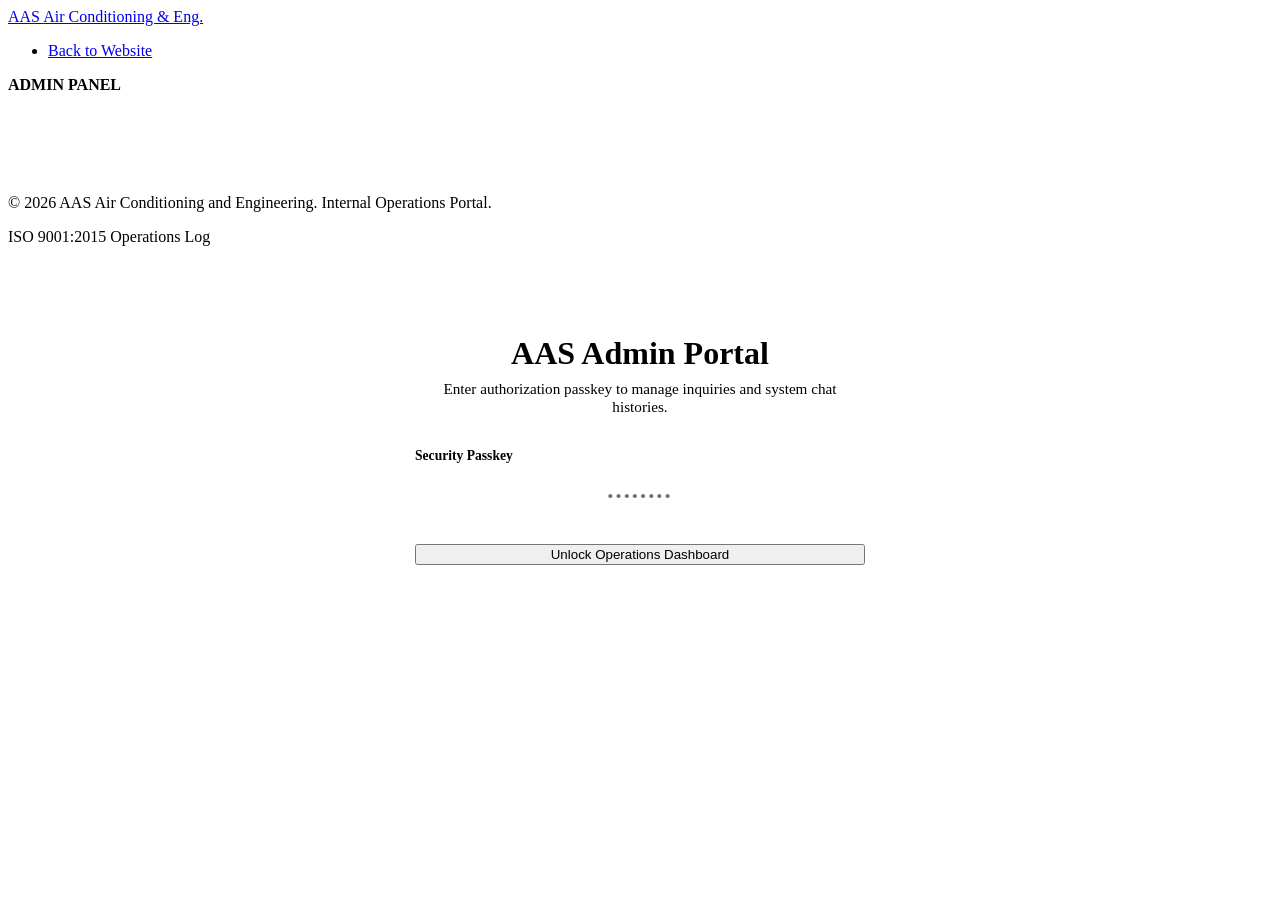
==== static/admin.html @ 694923d8 "Initial commit of full-stack B2B HVAC manufacturing website" ====
<!DOCTYPE html>
<html lang="en">
<head>
    <meta charset="UTF-8">
    <meta name="viewport" content="width=device-width, initial-scale=1.0">
    <title>AAS Engineering | B2B Operations Admin Dashboard</title>
    <link rel="icon" type="image/png" href="data:image/svg+xml,<svg xmlns=%22http://www.w3.org/2000/svg%22 viewBox=%220 0 100 100%22><text y=%22.9em%22 font-size=%2290%22>📊</text></svg>">
    <link rel="stylesheet" href="/style.css">
    <style>
        /* Admin specific layout styling */
        .admin-wrapper {
            padding: 120px 0 50px 0;
            min-height: 90vh;
            display: none; /* Hidden by default until authenticated */
        }
        
        .admin-nav-tabs {
            display: flex;
            gap: 1.5rem;
            border-bottom: 2px solid var(--border-color);
            margin-bottom: 3rem;
            padding-bottom: 0.5rem;
        }
        
        .tab-btn {
            background: none;
            border: none;
            font-family: var(--font-heading);
            font-size: 1.1rem;
            font-weight: 600;
            color: var(--text-muted);
            cursor: pointer;
            padding: 0.5rem 1rem;
            transition: var(--transition-smooth);
            position: relative;
        }
        
        .tab-btn.active {
            color: var(--secondary);
        }
        
        .tab-btn.active::after {
            content: '';
            position: absolute;
            bottom: -10px;
            left: 0;
            width: 100%;
            height: 3px;
            background-color: var(--secondary);
            border-radius: 20px;
        }
        
        .tab-content-panel {
            display: none;
            animation: fadeIn 0.4s ease;
        }
        
        .tab-content-panel.active {
            display: block;
        }
        
        .admin-table-container {
            width: 100%;
            overflow-x: auto;
            border-radius: var(--border-radius);
            border: 1px solid var(--border-color);
            box-shadow: var(--shadow-md);
            background: var(--bg-card);
        }
        
        table {
            width: 100%;
            border-collapse: collapse;
            text-align: left;
            font-size: 0.9rem;
        }
        
        th {
            background-color: var(--secondary);
            color: var(--text-white);
            padding: 1.15rem 1.5rem;
            font-family: var(--font-heading);
            font-weight: 600;
            letter-spacing: 0.5px;
        }
        
        td {
            padding: 1.15rem 1.5rem;
            border-bottom: 1px solid var(--border-color);
            color: var(--text-main);
        }
        
        tr:hover td {
            background-color: rgba(30, 64, 175, 0.04);
        }
        
        .empty-row-msg {
            padding: 3rem;
            text-align: center;
            color: var(--text-muted);
        }
        
        .status-badge {
            display: inline-block;
            padding: 0.25rem 0.75rem;
            border-radius: 20px;
            font-size: 0.75rem;
            font-weight: 600;
            background-color: var(--accent-glow);
            color: var(--accent);
        }

        /* Lock Screen Overlay styles */
        .lock-overlay {
            position: fixed;
            top: 0;
            left: 0;
            width: 100%;
            height: 100%;
            background: var(--bg-main);
            z-index: 9999;
            display: flex;
            align-items: center;
            justify-content: center;
        }

        .lock-card {
            background: var(--bg-card);
            border: 1px solid var(--border-color-hover);
            padding: 3.5rem;
            border-radius: var(--border-radius);
            box-shadow: var(--shadow-lg), var(--shadow-glow);
            max-width: 450px;
            width: 90%;
            text-align: center;
            backdrop-filter: blur(16px);
            -webkit-backdrop-filter: blur(16px);
        }

        .lock-logo {
            font-family: var(--font-heading);
            font-size: 2rem;
            font-weight: 800;
            color: var(--text-headings);
            margin-bottom: 0.5rem;
        }

        .lock-desc {
            font-size: 0.95rem;
            color: var(--text-muted);
            margin-bottom: 2rem;
        }

        .lock-field {
            display: flex;
            flex-direction: column;
            gap: 0.5rem;
            text-align: left;
            margin-bottom: 1.5rem;
        }

        .lock-field label {
            font-family: var(--font-heading);
            font-size: 0.85rem;
            font-weight: 600;
            color: var(--text-headings);
        }

        .lock-field input {
            background: var(--bg-main);
            border: 1px solid var(--border-color);
            padding: 0.85rem 1.25rem;
            border-radius: 8px;
            color: var(--text-main);
            font-family: var(--font-body);
            font-size: 1.1rem;
            text-align: center;
            letter-spacing: 2px;
            transition: var(--transition-smooth);
        }

        .lock-field input:focus {
            border-color: var(--accent);
            outline: none;
            box-shadow: 0 0 10px var(--accent-glow);
        }

        .lock-error {
            color: #ef4444;
            font-size: 0.85rem;
            margin-top: 0.5rem;
            display: none;
        }
    </style>
</head>
<body>

    <!-- Lock Screen Form -->
    <div class="lock-overlay" id="admin-lock-screen">
        <div class="lock-card">
            <div class="lock-logo">AAS Admin Portal</div>
            <div class="lock-desc">Enter authorization passkey to manage inquiries and system chat histories.</div>
            <form id="admin-login-form" onsubmit="handleAdminLogin(event)">
                <div class="lock-field">
                    <label for="passkey-input">Security Passkey</label>
                    <input type="password" id="passkey-input" placeholder="••••••••" required>
                    <div class="lock-error" id="login-error-msg">Incorrect key code. Access Denied.</div>
                </div>
                <button type="submit" class="btn btn-primary" style="width: 100%;">Unlock Operations Dashboard</button>
            </form>
        </div>
    </div>

    <!-- Header Navigation -->
    <header id="main-header" class="scrolled">
        <div class="container nav-container">
            <a href="/" class="logo">
                <span class="logo-main">AAS</span>
                <span class="logo-sub">Air Conditioning & Eng.</span>
            </a>
            
            <div class="nav-menu-wrapper">
                <ul class="nav-links">
                    <li><a href="/">Back to Website</a></li>
                </ul>
            </div>
            
            <div style="font-family: var(--font-heading); font-weight:700; color:var(--accent);">
                ADMIN PANEL
            </div>
        </div>
    </header>

    <!-- Dashboard Content Wrapper -->
    <main class="admin-wrapper" id="dashboard-content">
        <div class="container">
            <div class="section-header" style="text-align: left; max-width: 100%; margin-bottom: 2rem;">
                <span class="uppercase-badge">B2B Operations Management</span>
                <h2>Inquiry & Conversation Logs</h2>
                <p>Monitor real-time customer requests, catalog downloads, and smart chatbot parameters.</p>
            </div>
            
            <!-- Navigation Tabs -->
            <div class="admin-nav-tabs">
                <button class="tab-btn active" onclick="switchTab(event, 'inquiries-tab')">B2B Inquiries</button>
                <button class="tab-btn" onclick="switchTab(event, 'catalog-tab')">Catalog Access Requests</button>
                <button class="tab-btn" onclick="switchTab(event, 'chat-tab')">Assistant Conversations</button>
            </div>
            
            <!-- Inquiries Panel -->
            <div id="inquiries-tab" class="tab-content-panel active">
                <div class="admin-table-container">
                    <table id="inquiries-table">
                        <thead>
                            <tr>
                                <th>ID</th>
                                <th>Date</th>
                                <th>Contact Name</th>
                                <th>Company</th>
                                <th>Email</th>
                                <th>Phone</th>
                                <th>Product Interest</th>
                                <th>Specifications Required</th>
                            </tr>
                        </thead>
                        <tbody id="inquiries-body">
                            <!-- Populated dynamically -->
                        </tbody>
                    </table>
                </div>
            </div>
            
            <!-- Catalog Downloads Panel -->
            <div id="catalog-tab" class="tab-content-panel">
                <div class="admin-table-container" style="max-width: 700px;">
                    <table id="catalog-table">
                        <thead>
                            <tr>
                                <th>ID</th>
                                <th>Timestamp</th>
                                <th>Registrant Email Address</th>
                            </tr>
                        </thead>
                        <tbody id="catalog-body">
                            <!-- Populated dynamically -->
                        </tbody>
                    </table>
                </div>
            </div>
            
            <!-- Chats Log Panel -->
            <div id="chat-tab" class="tab-content-panel">
                <div class="admin-table-container">
                    <table id="chat-table">
                        <thead>
                            <tr>
                                <th>ID</th>
                                <th>Date</th>
                                <th>User Query Message</th>
                                <th>System Response Provided</th>
                            </tr>
                        </thead>
                        <tbody id="chat-body">
                            <!-- Populated dynamically -->
                        </tbody>
                    </table>
                </div>
            </div>
        </div>
    </main>

    <!-- Footer -->
    <footer style="margin-top: 100px;">
        <div class="container footer-bottom">
            <p>&copy; 2026 AAS Air Conditioning and Engineering. Internal Operations Portal.</p>
            <div>ISO 9001:2015 Operations Log</div>
        </div>
    </footer>

    <!-- Dashboard Data Loader JS -->
    <script>
        // Check theme immediately
        const savedTheme = localStorage.getItem('theme');
        if (savedTheme === 'dark') {
            document.documentElement.setAttribute('data-theme', 'dark');
        }

        function switchTab(event, tabId) {
            document.querySelectorAll('.tab-content-panel').forEach(panel => {
                panel.classList.remove('active');
            });
            document.querySelectorAll('.tab-btn').forEach(btn => {
                btn.classList.remove('active');
            });
            document.getElementById(tabId).classList.add('active');
            event.currentTarget.classList.add('active');
        }

        // Check auth status on page load
        window.addEventListener('load', async () => {
            const token = sessionStorage.getItem('aas_admin_token');
            if (token) {
                const authenticated = await verifyToken(token);
                if (authenticated) {
                    showDashboard();
                    fetchDashboardData(token);
                    // Start refresh poll
                    setInterval(() => fetchDashboardData(token), 15000);
                } else {
                    sessionStorage.removeItem('aas_admin_token');
                }
            }
        });

        async function verifyToken(token) {
            try {
                const res = await fetch('/api/inquiries', {
                    headers: { 'Authorization': `Bearer ${token}` }
                });
                return res.ok;
            } catch (err) {
                return false;
            }
        }

        async function handleAdminLogin(event) {
            event.preventDefault();
            const inputField = document.getElementById('passkey-input');
            const errorMsg = document.getElementById('login-error-msg');
            const token = inputField.value.trim();

            errorMsg.style.display = 'none';

            const authenticated = await verifyToken(token);
            if (authenticated) {
                sessionStorage.setItem('aas_admin_token', token);
                showDashboard();
                fetchDashboardData(token);
                // Start refresh poll
                setInterval(() => fetchDashboardData(token), 15000);
            } else {
                errorMsg.style.display = 'block';
                inputField.value = '';
            }
        }

        function showDashboard() {
            document.getElementById('admin-lock-screen').style.display = 'none';
            document.getElementById('dashboard-content').style.display = 'block';
        }

        async function fetchDashboardData(token) {
            try {
                // 1. Fetch Inquiries
                const resInq = await fetch('/api/inquiries', {
                    headers: { 'Authorization': `Bearer ${token}` }
                });
                if (resInq.ok) {
                    const data = await resInq.json();
                    const body = document.getElementById('inquiries-body');
                    body.innerHTML = '';
                    if (data.length === 0) {
                        body.innerHTML = '<tr><td colspan="8" class="empty-row-msg">No B2B inquiries logged yet.</td></tr>';
                    } else {
                        data.forEach(item => {
                            const tr = document.createElement('tr');
                            tr.innerHTML = `
                                <td><strong>#${item.id}</strong></td>
                                <td style="white-space: nowrap;">${item.created_at}</td>
                                <td><strong>${escapeHTML(item.name)}</strong></td>
                                <td>${escapeHTML(item.company)}</td>
                                <td><a href="mailto:${item.email}" style="color:var(--secondary); font-weight:600;">${escapeHTML(item.email)}</a></td>
                                <td style="white-space: nowrap;">${escapeHTML(item.phone)}</td>
                                <td><span class="status-badge">${formatProductBadge(item.product)}</span></td>
                                <td style="max-width: 300px; word-break: break-word;">${escapeHTML(item.message)}</td>
                            `;
                            body.appendChild(tr);
                        });
                    }
                }

                // 2. Fetch Catalog Downloads
                const resCat = await fetch('/api/catalog-downloads', {
                    headers: { 'Authorization': `Bearer ${token}` }
                });
                if (resCat.ok) {
                    const data = await resCat.json();
                    const body = document.getElementById('catalog-body');
                    body.innerHTML = '';
                    if (data.length === 0) {
                        body.innerHTML = '<tr><td colspan="3" class="empty-row-msg">No catalog requests recorded yet.</td></tr>';
                    } else {
                        data.forEach(item => {
                            const tr = document.createElement('tr');
                            tr.innerHTML = `
                                <td><strong>#${item.id}</strong></td>
                                <td style="white-space: nowrap;">${item.created_at}</td>
                                <td><a href="mailto:${item.email}" style="color:var(--secondary); font-weight:600;">${escapeHTML(item.email)}</a></td>
                            `;
                            body.appendChild(tr);
                        });
                    }
                }

                // 3. Fetch Chats Log
                const resChat = await fetch('/api/chats', {
                    headers: { 'Authorization': `Bearer ${token}` }
                });
                if (resChat.ok) {
                    const data = await resChat.json();
                    const body = document.getElementById('chat-body');
                    body.innerHTML = '';
                    if (data.length === 0) {
                        body.innerHTML = '<tr><td colspan="4" class="empty-row-msg">No bot conversation logs recorded.</td></tr>';
                    } else {
                        data.forEach(item => {
                            const tr = document.createElement('tr');
                            tr.innerHTML = `
                                <td><strong>#${item.id}</strong></td>
                                <td style="white-space: nowrap;">${item.created_at}</td>
                                <td style="max-width: 250px; font-weight:600; color:var(--text-headings);">${escapeHTML(item.user_message)}</td>
                                <td style="max-width: 400px;">${item.bot_response}</td>
                            `;
                            body.appendChild(tr);
                        });
                    }
                }

            } catch (err) {
                console.error("Failed to load admin logs API data:", err);
            }
        }

        function escapeHTML(str) {
            return str.replace(/[&<>'"]/g, 
                tag => ({ '&': '&amp;', '<': '&lt;', '>': '&gt;', "'": '&#39;', '"': '&quot;' }[tag] || tag)
            );
        }

        function formatProductBadge(prodVal) {
            return prodVal.replace('_', ' ').toUpperCase();
        }
    </script>
</body>
</html>
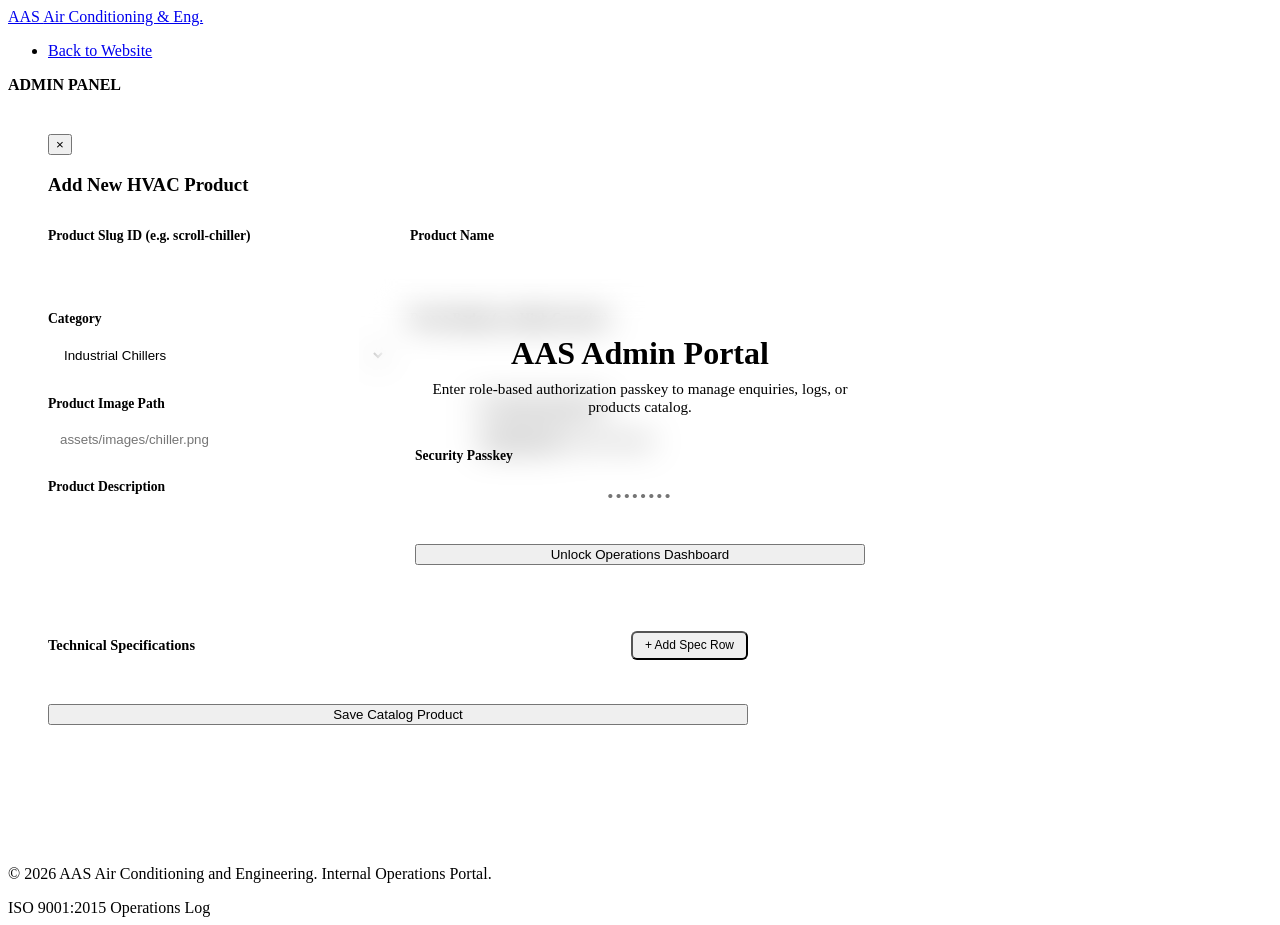
==== commit 22c40931: "Add env config, logging, admin export routes and deployment-safe updates" ====
--- a/static/admin.html
+++ b/static/admin.html
@@ -66,6 +66,7 @@
             border: 1px solid var(--border-color);
             box-shadow: var(--shadow-md);
             background: var(--bg-card);
+            margin-bottom: 2rem;
         }
         
         table {
@@ -91,7 +92,7 @@
         }
         
         tr:hover td {
-            background-color: rgba(30, 64, 175, 0.04);
+            background-color: rgba(0, 163, 163, 0.04);
         }
         
         .empty-row-msg {
@@ -199,7 +200,7 @@
     <div class="lock-overlay" id="admin-lock-screen">
         <div class="lock-card">
             <div class="lock-logo">AAS Admin Portal</div>
-            <div class="lock-desc">Enter authorization passkey to manage inquiries and system chat histories.</div>
+            <div class="lock-desc">Enter role-based authorization passkey to manage enquiries, logs, or products catalog.</div>
             <form id="admin-login-form" onsubmit="handleAdminLogin(event)">
                 <div class="lock-field">
                     <label for="passkey-input">Security Passkey</label>
@@ -225,7 +226,7 @@
                 </ul>
             </div>
             
-            <div style="font-family: var(--font-heading); font-weight:700; color:var(--accent);">
+            <div style="font-family: var(--font-heading); font-weight:700; color:var(--accent);" id="active-role-display">
                 ADMIN PANEL
             </div>
         </div>
@@ -236,15 +237,36 @@
         <div class="container">
             <div class="section-header" style="text-align: left; max-width: 100%; margin-bottom: 2rem;">
                 <span class="uppercase-badge">B2B Operations Management</span>
-                <h2>Inquiry & Conversation Logs</h2>
-                <p>Monitor real-time customer requests, catalog downloads, and smart chatbot parameters.</p>
+                <h2>Inquiry & Control Mission Center</h2>
+                <p>Monitor real-time customer requests, catalog downloads, and products inventory details.</p>
+            </div>
+
+            <!-- KPI Dashboard Row -->
+            <div style="display: grid; grid-template-columns: repeat(auto-fit, minmax(220px, 1fr)); gap: 1.5rem; margin-bottom: 2.5rem;" id="kpi-dashboard-row">
+                <div class="premium-card" style="padding: 1.5rem; text-align: center;">
+                    <div style="font-size: 0.8rem; font-weight:700; text-transform: uppercase; color: var(--accent); margin-bottom: 0.5rem;">Inquiries Received</div>
+                    <div style="font-size: 2.25rem; font-weight:800; color: var(--text-headings);" id="kpi-inquiries">0</div>
+                </div>
+                <div class="premium-card" style="padding: 1.5rem; text-align: center;">
+                    <div style="font-size: 0.8rem; font-weight:700; text-transform: uppercase; color: var(--accent); margin-bottom: 0.5rem;">Catalog Downloads</div>
+                    <div style="font-size: 2.25rem; font-weight:800; color: var(--text-headings);" id="kpi-downloads">0</div>
+                </div>
+                <div class="premium-card" style="padding: 1.5rem; text-align: center;">
+                    <div style="font-size: 0.8rem; font-weight:700; text-transform: uppercase; color: var(--accent); margin-bottom: 0.5rem;">Assistant Chats</div>
+                    <div style="font-size: 2.25rem; font-weight:800; color: var(--text-headings);" id="kpi-chats">0</div>
+                </div>
+                <div class="premium-card" style="padding: 1.5rem; text-align: center;">
+                    <div style="font-size: 0.8rem; font-weight:700; text-transform: uppercase; color: var(--accent); margin-bottom: 0.5rem;">Managed Products</div>
+                    <div style="font-size: 2.25rem; font-weight:800; color: var(--text-headings);" id="kpi-products">0</div>
+                </div>
             </div>
             
             <!-- Navigation Tabs -->
-            <div class="admin-nav-tabs">
-                <button class="tab-btn active" onclick="switchTab(event, 'inquiries-tab')">B2B Inquiries</button>
-                <button class="tab-btn" onclick="switchTab(event, 'catalog-tab')">Catalog Access Requests</button>
-                <button class="tab-btn" onclick="switchTab(event, 'chat-tab')">Assistant Conversations</button>
+            <div class="admin-nav-tabs" id="tab-buttons-container">
+                <button class="tab-btn active" id="btn-tab-inquiries" onclick="switchTab(event, 'inquiries-tab')">B2B Inquiries</button>
+                <button class="tab-btn" id="btn-tab-catalog" onclick="switchTab(event, 'catalog-tab')">Catalog Access Requests</button>
+                <button class="tab-btn" id="btn-tab-chats" onclick="switchTab(event, 'chat-tab')">Assistant Conversations</button>
+                <button class="tab-btn" id="btn-tab-products" onclick="switchTab(event, 'products-tab')">Manage Products</button>
             </div>
             
             <!-- Inquiries Panel -->
@@ -306,8 +328,101 @@
                     </table>
                 </div>
             </div>
+
+            <!-- Products CRUD Panel -->
+            <div id="products-tab" class="tab-content-panel">
+                <div style="display:flex; justify-content:space-between; align-items:center; margin-bottom: 1.5rem; flex-wrap:wrap; gap:1rem;">
+                    <h3 style="font-size: 1.5rem; color: var(--text-headings);">Product Catalog Inventory</h3>
+                    <button class="btn btn-primary btn-gold" onclick="openAddProductModal()">+ Add New Product</button>
+                </div>
+                <div class="admin-table-container">
+                    <table id="products-table">
+                        <thead>
+                            <tr>
+                                <th>Thumbnail</th>
+                                <th>ID (Slug)</th>
+                                <th>Product Name</th>
+                                <th>Category</th>
+                                <th>Badge</th>
+                                <th>Description</th>
+                                <th style="text-align: center;">Actions</th>
+                            </tr>
+                        </thead>
+                        <tbody id="products-body">
+                            <!-- Populated dynamically -->
+                        </tbody>
+                    </table>
+                </div>
+            </div>
         </div>
     </main>
+
+    <!-- Add/Edit Product Modal Dialog -->
+    <div class="modal" id="product-crud-modal">
+        <div class="modal-content" style="max-width: 700px; padding: 2.5rem; border-radius: var(--border-radius); background: var(--bg-card); backdrop-filter: blur(20px); -webkit-backdrop-filter: blur(20px);">
+            <button class="modal-close" onclick="closeProductModal()" aria-label="Close dialog">&times;</button>
+            <div class="modal-header" style="margin-bottom: 2rem;">
+                <h3 id="product-modal-title">Add New HVAC Product</h3>
+            </div>
+            <form id="product-crud-form" onsubmit="handleSaveProduct(event)">
+                <div class="form-group-row" style="display: grid; grid-template-columns: 1fr 1fr; gap: 1.5rem; margin-bottom: 1.25rem;">
+                    <div class="form-field" style="display:flex; flex-direction:column; gap:0.5rem;">
+                        <label for="prod-id" style="font-weight: 600; font-size: 0.85rem;">Product Slug ID (e.g. scroll-chiller)</label>
+                        <input type="text" id="prod-id" required style="padding:0.75rem; border:1px solid var(--border-color); border-radius:8px; background:var(--bg-main); color:var(--text-main);">
+                    </div>
+                    <div class="form-field" style="display:flex; flex-direction:column; gap:0.5rem;">
+                        <label for="prod-name" style="font-weight: 600; font-size: 0.85rem;">Product Name</label>
+                        <input type="text" id="prod-name" required style="padding:0.75rem; border:1px solid var(--border-color); border-radius:8px; background:var(--bg-main); color:var(--text-main);">
+                    </div>
+                </div>
+                
+                <div class="form-group-row" style="display: grid; grid-template-columns: 1fr 1fr; gap: 1.5rem; margin-bottom: 1.25rem;">
+                    <div class="form-field" style="display:flex; flex-direction:column; gap:0.5rem;">
+                        <label for="prod-category" style="font-weight: 600; font-size: 0.85rem;">Category</label>
+                        <select id="prod-category" style="padding:0.75rem; border:1px solid var(--border-color); border-radius:8px; background:var(--bg-main); color:var(--text-main);">
+                            <option value="chillers">Industrial Chillers</option>
+                            <option value="dairy">Dairy & Cold Rooms</option>
+                            <option value="hvac">Ventilation & HVAC</option>
+                            <option value="custom">Custom Solutions</option>
+                        </select>
+                    </div>
+                    <div class="form-field" style="display:flex; flex-direction:column; gap:0.5rem;">
+                        <label for="prod-badge" style="font-weight: 600; font-size: 0.85rem;">Promo Badge (e.g. High Capacity)</label>
+                        <input type="text" id="prod-badge" required style="padding:0.75rem; border:1px solid var(--border-color); border-radius:8px; background:var(--bg-main); color:var(--text-main);">
+                    </div>
+                </div>
+
+                <div class="form-group-row" style="display: grid; grid-template-columns: 1.5fr 1fr; gap: 1.5rem; margin-bottom: 1.25rem; align-items: flex-end;">
+                    <div class="form-field" style="display:flex; flex-direction:column; gap:0.5rem;">
+                        <label for="prod-image" style="font-weight: 600; font-size: 0.85rem;">Product Image Path</label>
+                        <input type="text" id="prod-image" required style="padding:0.75rem; border:1px solid var(--border-color); border-radius:8px; background:var(--bg-main); color:var(--text-main);" placeholder="assets/images/chiller.png">
+                    </div>
+                    <div class="form-field" style="display:flex; flex-direction:column; gap:0.5rem;">
+                        <label for="prod-image-file" style="font-weight: 600; font-size: 0.85rem; cursor: pointer; color:var(--secondary);">Or Upload Image File</label>
+                        <input type="file" id="prod-image-file" accept="image/*" onchange="uploadProductImage(event)" style="padding: 0.5rem 0;">
+                    </div>
+                </div>
+
+                <div class="form-field" style="display:flex; flex-direction:column; gap:0.5rem; margin-bottom: 1.5rem;">
+                    <label for="prod-desc" style="font-weight: 600; font-size: 0.85rem;">Product Description</label>
+                    <textarea id="prod-desc" required style="padding:0.75rem; border:1px solid var(--border-color); border-radius:8px; background:var(--bg-main); color:var(--text-main); height: 80px; resize: none;"></textarea>
+                </div>
+
+                <!-- Technical Specs Builder -->
+                <div style="margin-bottom: 2rem;">
+                    <div style="display:flex; justify-content:space-between; align-items:center; margin-bottom: 0.75rem;">
+                        <label style="font-weight: 700; font-size: 0.9rem; color:var(--text-headings);">Technical Specifications</label>
+                        <button type="button" class="btn btn-outline" style="padding: 0.35rem 0.75rem; font-size:0.75rem; border-radius:6px;" onclick="addSpecRow()">+ Add Spec Row</button>
+                    </div>
+                    <div id="specs-builder-rows" style="display:flex; flex-direction:column; gap: 0.5rem; max-height: 150px; overflow-y: auto; padding-right: 0.5rem;">
+                        <!-- Specs key-value fields added here -->
+                    </div>
+                </div>
+
+                <button type="submit" class="btn btn-primary btn-gold" style="width:100%;">Save Catalog Product</button>
+            </form>
+        </div>
+    </div>
 
     <!-- Footer -->
     <footer style="margin-top: 100px;">
@@ -324,6 +439,8 @@
         if (savedTheme === 'dark') {
             document.documentElement.setAttribute('data-theme', 'dark');
         }
+
+        let userRole = 'admin'; // local cache
 
         function switchTab(event, tabId) {
             document.querySelectorAll('.tab-content-panel').forEach(panel => {
@@ -343,6 +460,7 @@
                 const authenticated = await verifyToken(token);
                 if (authenticated) {
                     showDashboard();
+                    configureDashboardLayout();
                     fetchDashboardData(token);
                     // Start refresh poll
                     setInterval(() => fetchDashboardData(token), 15000);
@@ -354,10 +472,18 @@
 
         async function verifyToken(token) {
             try {
-                const res = await fetch('/api/inquiries', {
-                    headers: { 'Authorization': `Bearer ${token}` }
-                });
-                return res.ok;
+                // Passkey direct role detection
+                if (token === "AAS_ADMIN_ARSHAD_2026") {
+                    userRole = "admin";
+                    return true;
+                } else if (token === "AAS_SALES_CRM_2026") {
+                    userRole = "sales";
+                    return true;
+                } else if (token === "AAS_EDITOR_CONTENT_2026") {
+                    userRole = "editor";
+                    return true;
+                }
+                return false;
             } catch (err) {
                 return false;
             }
@@ -375,6 +501,7 @@
             if (authenticated) {
                 sessionStorage.setItem('aas_admin_token', token);
                 showDashboard();
+                configureDashboardLayout();
                 fetchDashboardData(token);
                 // Start refresh poll
                 setInterval(() => fetchDashboardData(token), 15000);
@@ -387,87 +514,359 @@
         function showDashboard() {
             document.getElementById('admin-lock-screen').style.display = 'none';
             document.getElementById('dashboard-content').style.display = 'block';
+            document.getElementById('active-role-display').textContent = `ROLE: ${userRole.toUpperCase()}`;
+        }
+
+        function configureDashboardLayout() {
+            const inquiriesTabBtn = document.getElementById('btn-tab-inquiries');
+            const catalogTabBtn = document.getElementById('btn-tab-catalog');
+            const chatsTabBtn = document.getElementById('btn-tab-chats');
+            const productsTabBtn = document.getElementById('btn-tab-products');
+
+            // Hide all tab buttons by default
+            inquiriesTabBtn.style.display = 'none';
+            catalogTabBtn.style.display = 'none';
+            chatsTabBtn.style.display = 'none';
+            productsTabBtn.style.display = 'none';
+
+            // Deactivate all panels
+            document.querySelectorAll('.tab-content-panel').forEach(panel => {
+                panel.classList.remove('active');
+            });
+            document.querySelectorAll('.tab-btn').forEach(btn => {
+                btn.classList.remove('active');
+            });
+
+            if (userRole === 'admin') {
+                inquiriesTabBtn.style.display = 'inline-block';
+                catalogTabBtn.style.display = 'inline-block';
+                chatsTabBtn.style.display = 'inline-block';
+                productsTabBtn.style.display = 'inline-block';
+                
+                // Show inquiries by default
+                document.getElementById('inquiries-tab').classList.add('active');
+                inquiriesTabBtn.classList.add('active');
+            } else if (userRole === 'sales') {
+                inquiriesTabBtn.style.display = 'inline-block';
+                catalogTabBtn.style.display = 'inline-block';
+                chatsTabBtn.style.display = 'inline-block';
+                
+                // Show inquiries by default
+                document.getElementById('inquiries-tab').classList.add('active');
+                inquiriesTabBtn.classList.add('active');
+            } else if (userRole === 'editor') {
+                productsTabBtn.style.display = 'inline-block';
+                
+                // Show products by default
+                document.getElementById('products-tab').classList.add('active');
+                productsTabBtn.classList.add('active');
+            }
         }
 
         async function fetchDashboardData(token) {
             try {
-                // 1. Fetch Inquiries
-                const resInq = await fetch('/api/inquiries', {
+                // 1. Fetch Inquiries (Only if authorized)
+                if (userRole === 'admin' || userRole === 'sales') {
+                    const resInq = await fetch('/api/inquiries', {
+                        headers: { 'Authorization': `Bearer ${token}` }
+                    });
+                    if (resInq.ok) {
+                        const data = await resInq.json();
+                        document.getElementById('kpi-inquiries').textContent = data.length;
+                        
+                        const body = document.getElementById('inquiries-body');
+                        body.innerHTML = '';
+                        if (data.length === 0) {
+                            body.innerHTML = '<tr><td colspan="8" class="empty-row-msg">No B2B inquiries logged yet.</td></tr>';
+                        } else {
+                            data.forEach(item => {
+                                const tr = document.createElement('tr');
+                                tr.innerHTML = `
+                                    <td><strong>#${item.id}</strong></td>
+                                    <td style="white-space: nowrap;">${item.created_at}</td>
+                                    <td><strong>${escapeHTML(item.name)}</strong></td>
+                                    <td>${escapeHTML(item.company)}</td>
+                                    <td><a href="mailto:${item.email}" style="color:var(--secondary); font-weight:600;">${escapeHTML(item.email)}</a></td>
+                                    <td style="white-space: nowrap;">${escapeHTML(item.phone)}</td>
+                                    <td><span class="status-badge">${formatProductBadge(item.product)}</span></td>
+                                    <td style="max-width: 300px; word-break: break-word;">${escapeHTML(item.message)}</td>
+                                `;
+                                body.appendChild(tr);
+                            });
+                        }
+                    }
+
+                    // 2. Fetch Catalog Downloads
+                    const resCat = await fetch('/api/catalog-downloads', {
+                        headers: { 'Authorization': `Bearer ${token}` }
+                    });
+                    if (resCat.ok) {
+                        const data = await resCat.json();
+                        document.getElementById('kpi-downloads').textContent = data.length;
+
+                        const body = document.getElementById('catalog-body');
+                        body.innerHTML = '';
+                        if (data.length === 0) {
+                            body.innerHTML = '<tr><td colspan="3" class="empty-row-msg">No catalog requests recorded yet.</td></tr>';
+                        } else {
+                            data.forEach(item => {
+                                const tr = document.createElement('tr');
+                                tr.innerHTML = `
+                                    <td><strong>#${item.id}</strong></td>
+                                    <td style="white-space: nowrap;">${item.created_at}</td>
+                                    <td><a href="mailto:${item.email}" style="color:var(--secondary); font-weight:600;">${escapeHTML(item.email)}</a></td>
+                                `;
+                                body.appendChild(tr);
+                            });
+                        }
+                    }
+
+                    // 3. Fetch Chats Log
+                    const resChat = await fetch('/api/chats', {
+                        headers: { 'Authorization': `Bearer ${token}` }
+                    });
+                    if (resChat.ok) {
+                        const data = await resChat.json();
+                        document.getElementById('kpi-chats').textContent = data.length;
+
+                        const body = document.getElementById('chat-body');
+                        body.innerHTML = '';
+                        if (data.length === 0) {
+                            body.innerHTML = '<tr><td colspan="4" class="empty-row-msg">No bot conversation logs recorded.</td></tr>';
+                        } else {
+                            data.forEach(item => {
+                                const tr = document.createElement('tr');
+                                tr.innerHTML = `
+                                    <td><strong>#${item.id}</strong></td>
+                                    <td style="white-space: nowrap;">${item.created_at}</td>
+                                    <td style="max-width: 250px; font-weight:600; color:var(--text-headings);">${escapeHTML(item.user_message)}</td>
+                                    <td style="max-width: 400px;">${item.bot_response}</td>
+                                `;
+                                body.appendChild(tr);
+                            });
+                        }
+                    }
+                }
+
+                // 4. Fetch Products (accessible to admin and editor)
+                if (userRole === 'admin' || userRole === 'editor') {
+                    const resProd = await fetch('/api/products');
+                    if (resProd.ok) {
+                        const data = await resProd.json();
+                        document.getElementById('kpi-products').textContent = data.length;
+
+                        const body = document.getElementById('products-body');
+                        body.innerHTML = '';
+                        if (data.length === 0) {
+                            body.innerHTML = '<tr><td colspan="7" class="empty-row-msg">No products registered in catalog database.</td></tr>';
+                        } else {
+                            data.forEach(item => {
+                                const tr = document.createElement('tr');
+                                tr.innerHTML = `
+                                    <td><img src="/${item.image}" style="width: 50px; height: 35px; object-fit: cover; border-radius: 4px; border: 1px solid var(--border-color);"></td>
+                                    <td><code>${item.id}</code></td>
+                                    <td><strong>${escapeHTML(item.name)}</strong></td>
+                                    <td><span class="status-badge" style="background-color:rgba(0, 163, 163, 0.1); color:var(--secondary);">${item.category.toUpperCase()}</span></td>
+                                    <td><span style="font-size:0.8rem; font-weight:600; color:var(--accent);">${escapeHTML(item.badge)}</span></td>
+                                    <td style="max-width: 250px; white-space: nowrap; overflow: hidden; text-overflow: ellipsis;">${escapeHTML(item.desc)}</td>
+                                    <td style="text-align: center; white-space: nowrap;">
+                                        <button class="btn btn-outline" style="padding: 0.35rem 0.75rem; font-size:0.75rem; border-radius:6px; margin-right: 0.5rem;" onclick="openEditProductModal('${item.id}')">Edit</button>
+                                        <button class="btn btn-outline" style="padding: 0.35rem 0.75rem; font-size:0.75rem; border-radius:6px; border-color:#ef4444; color:#ef4444;" onclick="deleteProduct('${item.id}')">Delete</button>
+                                    </td>
+                                `;
+                                body.appendChild(tr);
+                            });
+                        }
+                    }
+                }
+
+                // If not Admin but Sales/Editor, pull active products count to show KPI correctly
+                if (userRole === 'sales') {
+                    const resProd = await fetch('/api/products');
+                    if (resProd.ok) {
+                        const data = await resProd.json();
+                        document.getElementById('kpi-products').textContent = data.length;
+                    }
+                } else if (userRole === 'editor') {
+                    // Pull fake/stub inquiry counts from API using token just for stats
+                    const resInq = await fetch('/api/inquiries', {
+                        headers: { 'Authorization': `Bearer ${token}` }
+                    }).catch(() => null);
+                    if (resInq && resInq.ok) {
+                        const data = await resInq.json();
+                        document.getElementById('kpi-inquiries').textContent = data.length;
+                    }
+                }
+
+            } catch (err) {
+                console.error("Failed to load admin logs API data:", err);
+            }
+        }
+
+        // Product CRUD Dialog Operations
+        let editingProductId = null; // null for add, string ID for edit
+
+        function openAddProductModal() {
+            editingProductId = null;
+            document.getElementById('product-modal-title').textContent = "Add New HVAC Product";
+            document.getElementById('prod-id').disabled = false;
+            document.getElementById('product-crud-form').reset();
+            document.getElementById('specs-builder-rows').innerHTML = '';
+            
+            // Add initial empty spec lines
+            addSpecRow('Compressor Type', '');
+            addSpecRow('Capacities', '');
+            
+            document.getElementById('product-crud-modal').classList.add('active');
+        }
+
+        async function openEditProductModal(productId) {
+            editingProductId = productId;
+            document.getElementById('product-modal-title').textContent = "Edit HVAC Product Details";
+            document.getElementById('prod-id').disabled = true;
+            
+            try {
+                const res = await fetch('/api/products');
+                if (res.ok) {
+                    const products = await res.json();
+                    const product = products.find(p => p.id === productId);
+                    if (product) {
+                        document.getElementById('prod-id').value = product.id;
+                        document.getElementById('prod-name').value = product.name;
+                        document.getElementById('prod-category').value = product.category;
+                        document.getElementById('prod-badge').value = product.badge;
+                        document.getElementById('prod-image').value = product.image;
+                        document.getElementById('prod-desc').value = product.desc;
+                        
+                        const specsBox = document.getElementById('specs-builder-rows');
+                        specsBox.innerHTML = '';
+                        for (const [k, v] of Object.entries(product.specs)) {
+                            addSpecRow(k, v);
+                        }
+                    }
+                }
+            } catch (err) {
+                alert('Could not fetch product details for editing.');
+            }
+            
+            document.getElementById('product-crud-modal').classList.add('active');
+        }
+
+        function closeProductModal() {
+            document.getElementById('product-crud-modal').classList.remove('active');
+        }
+
+        function addSpecRow(key = '', value = '') {
+            const container = document.getElementById('specs-builder-rows');
+            const row = document.createElement('div');
+            row.style.display = 'flex';
+            row.style.gap = '0.5rem';
+            row.style.alignItems = 'center';
+            row.className = 'spec-builder-row';
+            
+            row.innerHTML = `
+                <input type="text" placeholder="Spec Key (e.g. Controls)" class="spec-key" value="${escapeHTML(key)}" required style="flex:1; padding:0.5rem; border:1px solid var(--border-color); border-radius:6px; background:var(--bg-main); color:var(--text-main); font-size:0.85rem;">
+                <input type="text" placeholder="Spec Value (e.g. Microprocessor)" class="spec-val" value="${escapeHTML(value)}" required style="flex:1.5; padding:0.5rem; border:1px solid var(--border-color); border-radius:6px; background:var(--bg-main); color:var(--text-main); font-size:0.85rem;">
+                <button type="button" onclick="this.parentElement.remove()" style="background:none; border:none; color:#ef4444; cursor:pointer; font-size:1.2rem; font-weight:700; padding:0 0.5rem;">&times;</button>
+            `;
+            container.appendChild(row);
+        }
+
+        async function uploadProductImage(event) {
+            const file = event.target.files[0];
+            if (!file) return;
+
+            const token = sessionStorage.getItem('aas_admin_token');
+            const formData = new FormData();
+            formData.append('file', file);
+
+            try {
+                const res = await fetch('/api/upload', {
+                    method: 'POST',
+                    headers: { 'Authorization': `Bearer ${token}` },
+                    body: formData
+                });
+
+                if (res.ok) {
+                    const data = await res.json();
+                    document.getElementById('prod-image').value = data.image_url;
+                    alert('Image uploaded successfully: ' + data.image_url);
+                } else {
+                    const err = await res.json();
+                    alert('Upload failed: ' + (err.detail || 'Server error'));
+                }
+            } catch (err) {
+                alert('Connection error during image upload.');
+            }
+        }
+
+        async function handleSaveProduct(event) {
+            event.preventDefault();
+            const token = sessionStorage.getItem('aas_admin_token');
+
+            const pid = document.getElementById('prod-id').value.trim();
+            const name = document.getElementById('prod-name').value.trim();
+            const category = document.getElementById('prod-category').value;
+            const badge = document.getElementById('prod-badge').value.trim();
+            const image = document.getElementById('prod-image').value.trim();
+            const desc = document.getElementById('prod-desc').value.trim();
+
+            const specs = {};
+            const specRows = document.querySelectorAll('.spec-builder-row');
+            specRows.forEach(row => {
+                const k = row.querySelector('.spec-key').value.trim();
+                const v = row.querySelector('.spec-val').value.trim();
+                if (k && v) {
+                    specs[k] = v;
+                }
+            });
+
+            const productData = { id: pid, name, category, image, badge, desc, specs };
+            const method = editingProductId ? 'PUT' : 'POST';
+            const url = editingProductId ? `/api/products/${editingProductId}` : '/api/products';
+
+            try {
+                const res = await fetch(url, {
+                    method: method,
+                    headers: {
+                        'Content-Type': 'application/json',
+                        'Authorization': `Bearer ${token}`
+                    },
+                    body: JSON.stringify(productData)
+                });
+
+                if (res.ok) {
+                    alert('Product saved successfully to B2B catalog database!');
+                    closeProductModal();
+                    fetchDashboardData(token);
+                } else {
+                    const err = await res.json();
+                    alert('Save failed: ' + (err.detail || 'Server error'));
+                }
+            } catch (err) {
+                alert('Connection error saving product.');
+            }
+        }
+
+        async function deleteProduct(productId) {
+            if (!confirm('Are you sure you want to permanently delete this product from the database catalog?')) return;
+            const token = sessionStorage.getItem('aas_admin_token');
+
+            try {
+                const res = await fetch(`/api/products/${productId}`, {
+                    method: 'DELETE',
                     headers: { 'Authorization': `Bearer ${token}` }
                 });
-                if (resInq.ok) {
-                    const data = await resInq.json();
-                    const body = document.getElementById('inquiries-body');
-                    body.innerHTML = '';
-                    if (data.length === 0) {
-                        body.innerHTML = '<tr><td colspan="8" class="empty-row-msg">No B2B inquiries logged yet.</td></tr>';
-                    } else {
-                        data.forEach(item => {
-                            const tr = document.createElement('tr');
-                            tr.innerHTML = `
-                                <td><strong>#${item.id}</strong></td>
-                                <td style="white-space: nowrap;">${item.created_at}</td>
-                                <td><strong>${escapeHTML(item.name)}</strong></td>
-                                <td>${escapeHTML(item.company)}</td>
-                                <td><a href="mailto:${item.email}" style="color:var(--secondary); font-weight:600;">${escapeHTML(item.email)}</a></td>
-                                <td style="white-space: nowrap;">${escapeHTML(item.phone)}</td>
-                                <td><span class="status-badge">${formatProductBadge(item.product)}</span></td>
-                                <td style="max-width: 300px; word-break: break-word;">${escapeHTML(item.message)}</td>
-                            `;
-                            body.appendChild(tr);
-                        });
-                    }
-                }
-
-                // 2. Fetch Catalog Downloads
-                const resCat = await fetch('/api/catalog-downloads', {
-                    headers: { 'Authorization': `Bearer ${token}` }
-                });
-                if (resCat.ok) {
-                    const data = await resCat.json();
-                    const body = document.getElementById('catalog-body');
-                    body.innerHTML = '';
-                    if (data.length === 0) {
-                        body.innerHTML = '<tr><td colspan="3" class="empty-row-msg">No catalog requests recorded yet.</td></tr>';
-                    } else {
-                        data.forEach(item => {
-                            const tr = document.createElement('tr');
-                            tr.innerHTML = `
-                                <td><strong>#${item.id}</strong></td>
-                                <td style="white-space: nowrap;">${item.created_at}</td>
-                                <td><a href="mailto:${item.email}" style="color:var(--secondary); font-weight:600;">${escapeHTML(item.email)}</a></td>
-                            `;
-                            body.appendChild(tr);
-                        });
-                    }
-                }
-
-                // 3. Fetch Chats Log
-                const resChat = await fetch('/api/chats', {
-                    headers: { 'Authorization': `Bearer ${token}` }
-                });
-                if (resChat.ok) {
-                    const data = await resChat.json();
-                    const body = document.getElementById('chat-body');
-                    body.innerHTML = '';
-                    if (data.length === 0) {
-                        body.innerHTML = '<tr><td colspan="4" class="empty-row-msg">No bot conversation logs recorded.</td></tr>';
-                    } else {
-                        data.forEach(item => {
-                            const tr = document.createElement('tr');
-                            tr.innerHTML = `
-                                <td><strong>#${item.id}</strong></td>
-                                <td style="white-space: nowrap;">${item.created_at}</td>
-                                <td style="max-width: 250px; font-weight:600; color:var(--text-headings);">${escapeHTML(item.user_message)}</td>
-                                <td style="max-width: 400px;">${item.bot_response}</td>
-                            `;
-                            body.appendChild(tr);
-                        });
-                    }
-                }
-
+
+                if (res.ok) {
+                    alert('Product deleted successfully.');
+                    fetchDashboardData(token);
+                } else {
+                    const err = await res.json();
+                    alert('Delete failed: ' + (err.detail || 'Server error'));
+                }
             } catch (err) {
-                console.error("Failed to load admin logs API data:", err);
+                alert('Connection error deleting product.');
             }
         }
 
